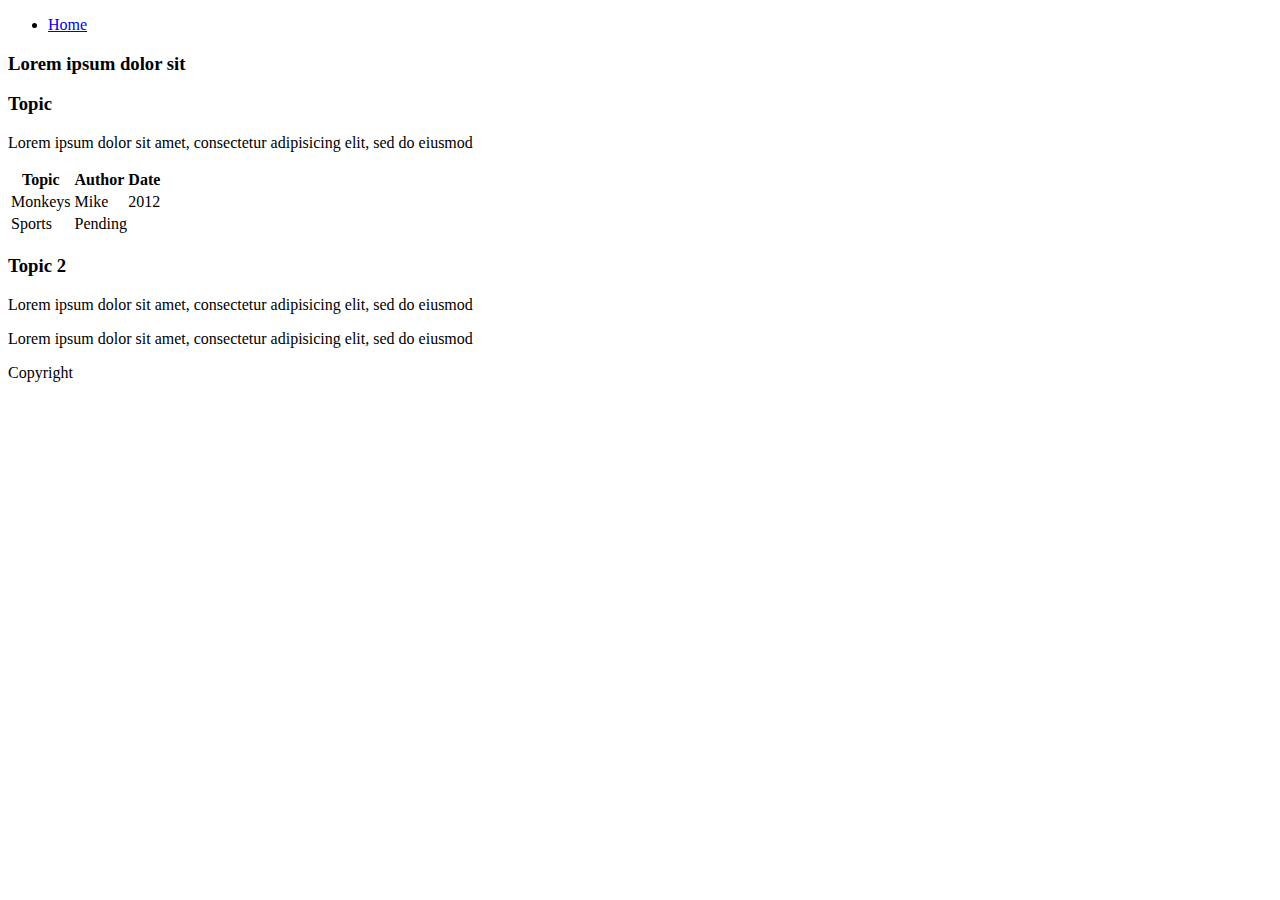
==== html/gps/index.html @ f2f7759d "finished index file with Adam" ====
<!DOCTYPE html>
<html>
  <head>
  <title>Home</title>
  </head>
  <body>
  <header>
    <nav>
      <ul>
        <li><a href="index.html">Home</a></li>
      </ul>
    </nav>
  </header>
    <main>
      <article>
        <h3>Lorem ipsum dolor sit</h3>
        <section>
          <h3>Topic</h3>
          <p>Lorem ipsum dolor sit amet, consectetur adipisicing elit, sed do eiusmod</p>
          <table>
            <tr>
              <th>Topic</th>
              <th>Author</th>
              <th>Date</th>
            </tr>
            <tr>
              <td>Monkeys</td>
              <td>Mike</td>
              <td>2012</td>
            </tr>
            <tr>
              <td>Sports</td>
              <td colspan="2">Pending</td>
            </tr>
          </table>
        </section>
        <section>
          <h3>Topic 2</h3>
          <p>Lorem ipsum dolor sit amet, consectetur adipisicing elit, sed do eiusmod</p>
        </section>
      </article>
      <aside>
        <p>Lorem ipsum dolor sit amet, consectetur adipisicing elit, sed do eiusmod</p>
      </aside>
    </main>
    <footer>
      <p>Copyright</p>
    </footer>
  </body>
</html>
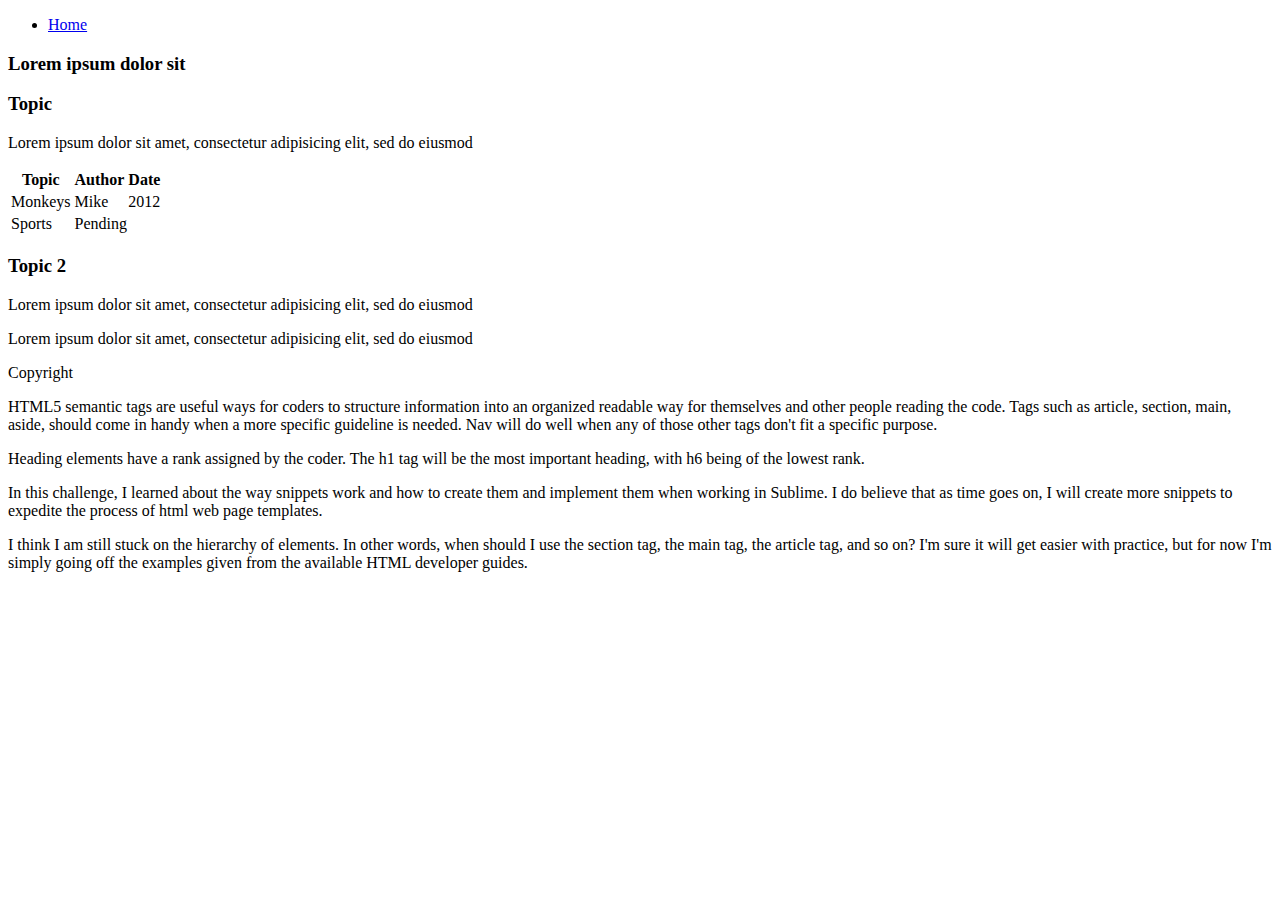
==== commit 86fade52: "answered questions re HTML5" ====
--- a/html/gps/index.html
+++ b/html/gps/index.html
@@ -46,5 +46,19 @@
     <footer>
       <p>Copyright</p>
     </footer>
+  <nav>
+    <p>
+      HTML5 semantic tags are useful ways for coders to structure information into an organized readable way for themselves and other people reading the code. Tags such as article, section, main, aside, should come in handy when a more specific guideline is needed. Nav will do well when any of those other tags don't fit a specific purpose.
+    </p>
+    <p>
+      Heading elements have a rank assigned by the coder. The h1 tag will be the most important heading, with h6 being of the lowest rank.
+    </p>
+    <p>
+      In this challenge, I learned about the way snippets work and how to create them and implement them when working in Sublime. I do believe that as time goes on, I will create more snippets to expedite the process of html web page templates.
+    </p>
+    <p>
+      I think I am still stuck on the hierarchy of elements. In other words, when should I use the section tag, the main tag, the article tag, and so on? I'm sure it will get easier with practice, but for now I'm simply going off the examples given from the available HTML developer guides.
+    </p>
+  </nav>
   </body>
 </html>
